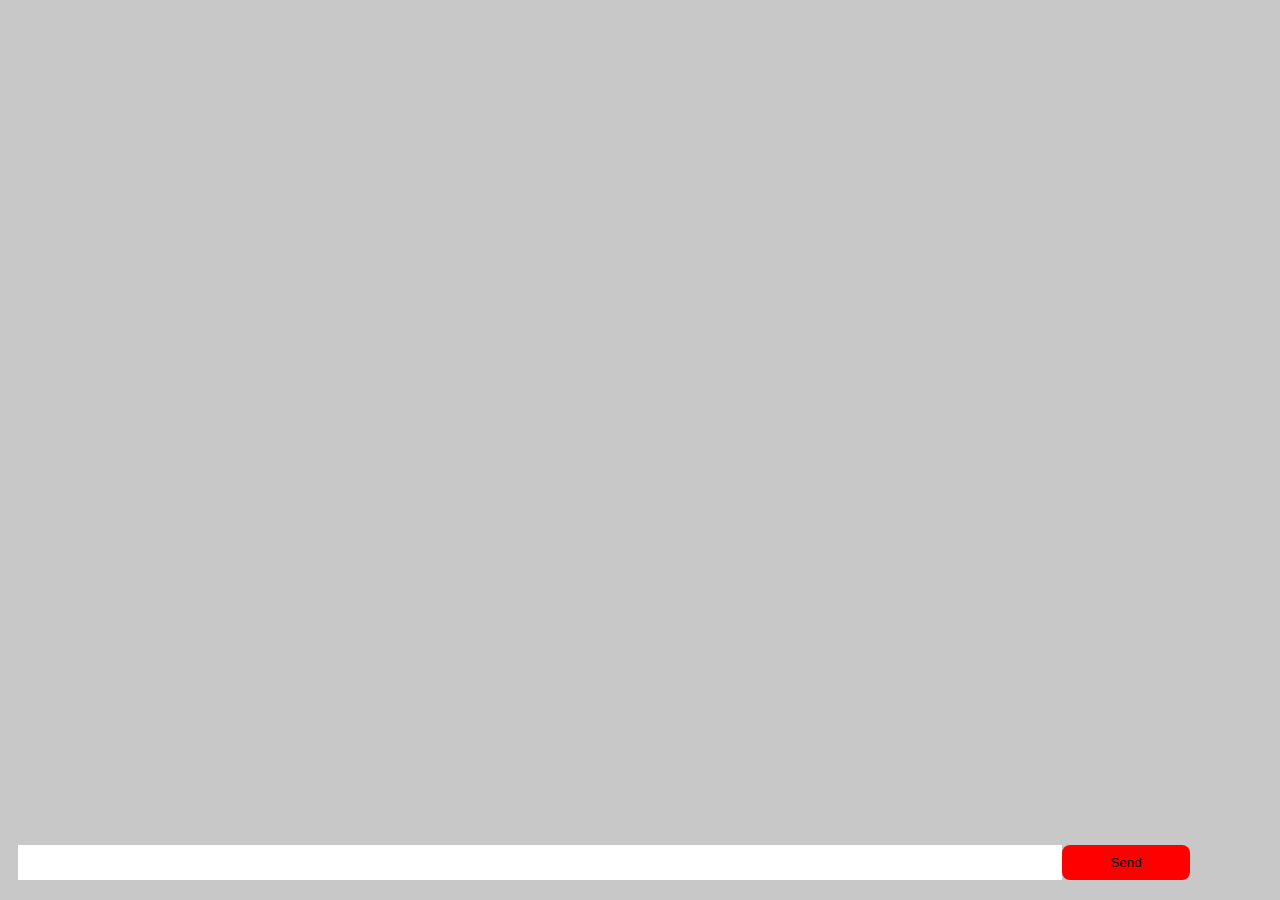
==== index.html @ 5fe4f82e "kinda works, client needs work..." ====
<!doctype html>
<html>
  <head>
    <title>asdkuraa</title>
    <style>
	  body {background: rgb(200,200,200);}
      form { background: rgb(200,200,200); padding: 10px; position: fixed; bottom: 10px; width: 100%; }
      ul {}
      form input { border: 0; padding: 10px; width: 80%;}
      form button { width: 10%; background: rgb(255, 0, 0); border: none; padding: 10px; border-radius: 8px;}
    </style>
  </head>
  <body id="body">
	<div id="div0" style="position: relative; padding-bottom: 60px; overflow-y:scroll; overflow: hidden; width: 90%;" >
    <ul id="messages">    
    </ul>
    </div>
    <div id="div1">
    <form id="form0" action="">
      <input id="m" autocomplete="off" /><button>Send</button>
    </form>
    </div>
	<script src="/socket.io/socket.io.js"></script>
	<script src="https://code.jquery.com/jquery-1.11.1.js"></script>
	<script>
	  $(function () {
		var socket = io();
		$('form').submit(function(){
		  socket.emit('msg', $('#m').val());
		  $('#m').val('');

		  return false;
		});
		  socket.on('msg', function(msg){
		  $('#messages').append($('<li style="list-style-type:none;">').text(msg));
				  
		  //tää ei jostain syystä toimi oikein  
		  $('div0').scrollTop($('div0').scrollHeight);

		});
	  });
	</script>	
  </body>
</html>
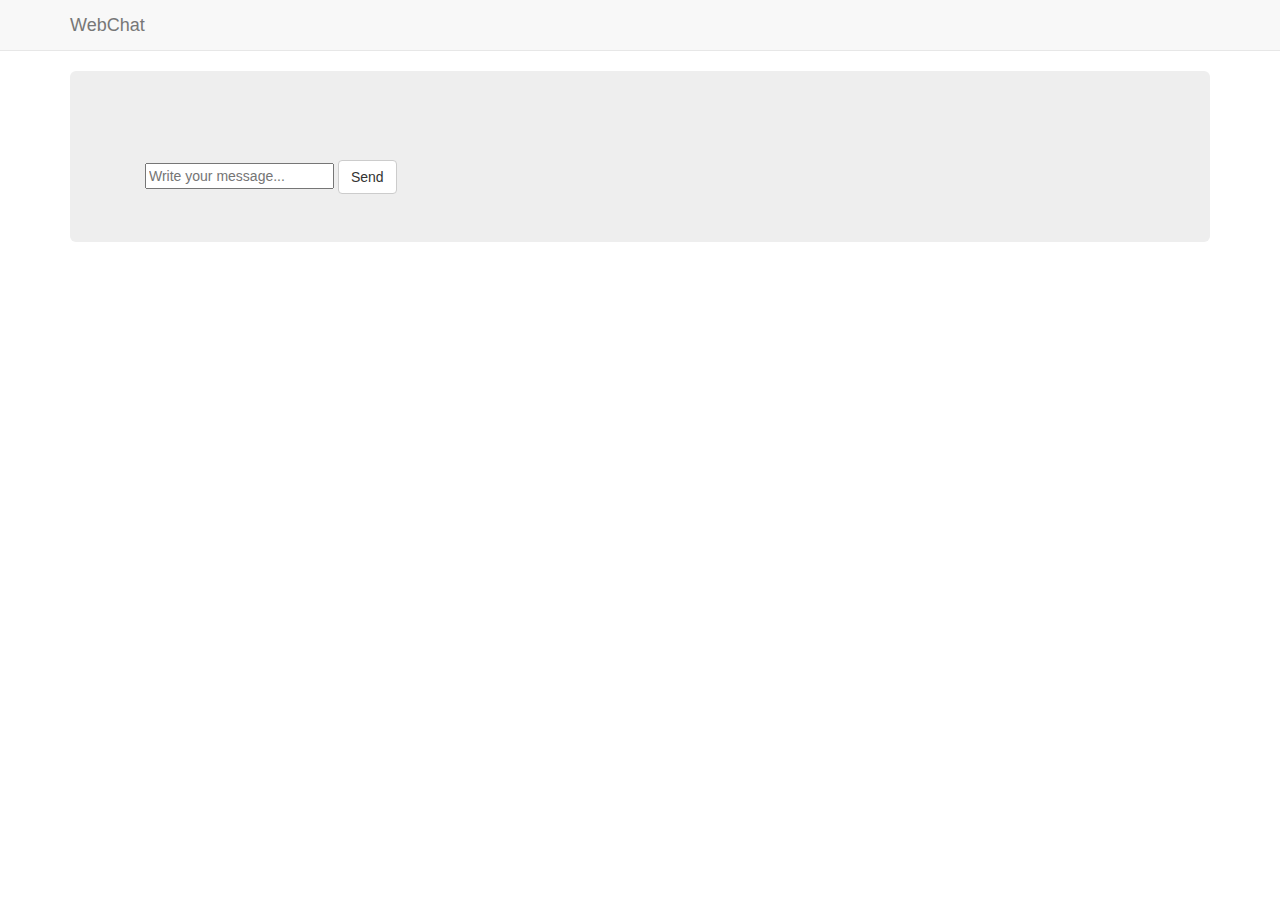
==== commit 7334cbff: "more styles and refactoring" ====
--- a/index.html
+++ b/index.html
@@ -2,25 +2,39 @@
 <!doctype html>
 <html>
   <head>
-    <title>asdkuraa</title>
-    <style>
-	  body {background: rgb(200,200,200);}
-      form { background: rgb(200,200,200); padding: 10px; position: fixed; bottom: 10px; width: 100%; }
-      ul {}
-      form input { border: 0; padding: 10px; width: 80%;}
-      form button { width: 10%; background: rgb(255, 0, 0); border: none; padding: 10px; border-radius: 8px;}
-    </style>
-  </head>
-  <body id="body">
-	<div id="div0" style="position: relative; padding-bottom: 60px; overflow-y:scroll; overflow: hidden; width: 90%;" >
-    <ul id="messages">    
-    </ul>
-    </div>
-    <div id="div1">
-    <form id="form0" action="">
-      <input id="m" autocomplete="off" /><button>Send</button>
-    </form>
-    </div>
+    <title>WebChat</title>
+		<link rel="stylesheet" type="text/css" href="stylesheets/main.css">
+		<link href="https://maxcdn.bootstrapcdn.com/bootstrap/3.3.7/css/bootstrap.min.css" rel="stylesheet" integrity="sha384-BVYiiSIFeK1dGmJRAkycuHAHRg32OmUcww7on3RYdg4Va+PmSTsz/K68vbdEjh4u" crossorigin="anonymous">
+
+	</head>
+	<body>
+		<div class="navbar navbar-default navbar-static-top">
+			<div class="container">
+				<a href="" class="navbar-brand">WebChat</a>
+			</div>
+		</div>
+
+		<div class="container">
+			<div class="jumbotron">
+				<div class="container">
+					<div id="div0">
+						<ul id="messages">    
+						</ul>
+					</div>
+					<hr>
+					<div id="div1">
+						<form id="form0" action="">
+							<input id="m" autocomplete="off" placeholder="Write your message..." />
+							<button class="btn btn-default">Send</button>
+						</form>
+					</div>
+			</div>
+			</div>
+		</div>
+	</body>
+
+
+
 	<script src="/socket.io/socket.io.js"></script>
 	<script src="https://code.jquery.com/jquery-1.11.1.js"></script>
 	<script>
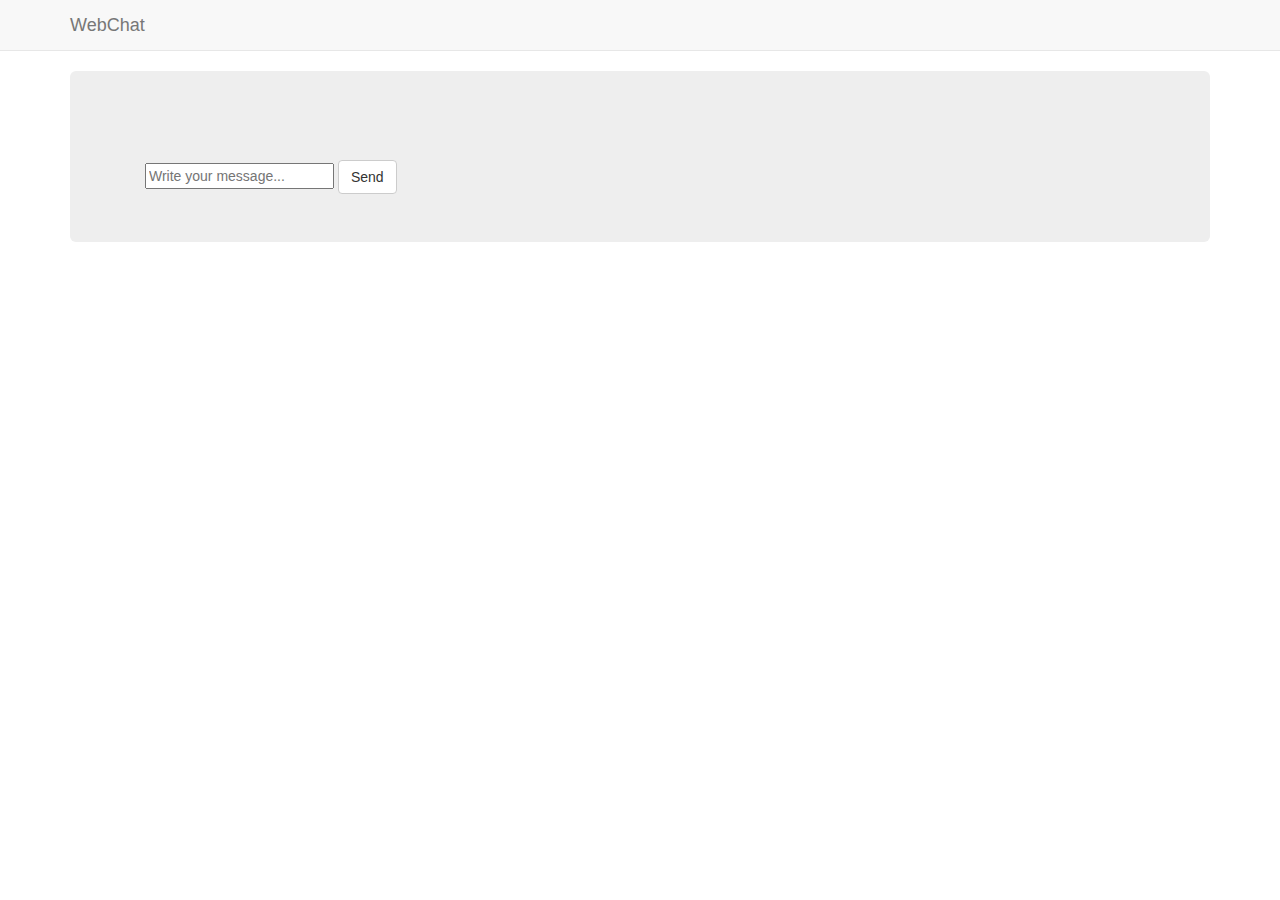
==== commit e1776877: "bugfixes to message history scrolling" ====
--- a/index.html
+++ b/index.html
@@ -44,13 +44,13 @@
 		  socket.emit('msg', $('#m').val());
 		  $('#m').val('');
 
-		  return false;
+		  return false; //estää sivupäivityksen jostain syystä, mutta toimii
 		});
 		  socket.on('msg', function(msg){
 		  $('#messages').append($('<li style="list-style-type:none;">').text(msg));
 				  
-		  //tää ei jostain syystä toimi oikein  
-		  $('div0').scrollTop($('div0').scrollHeight);
+		  //pidetään viestihistorian viimeisimmät alkiot näkyvillä  
+		  $('#messages').scrollTop($('#messages')[0].scrollHeight);
 
 		});
 	  });
